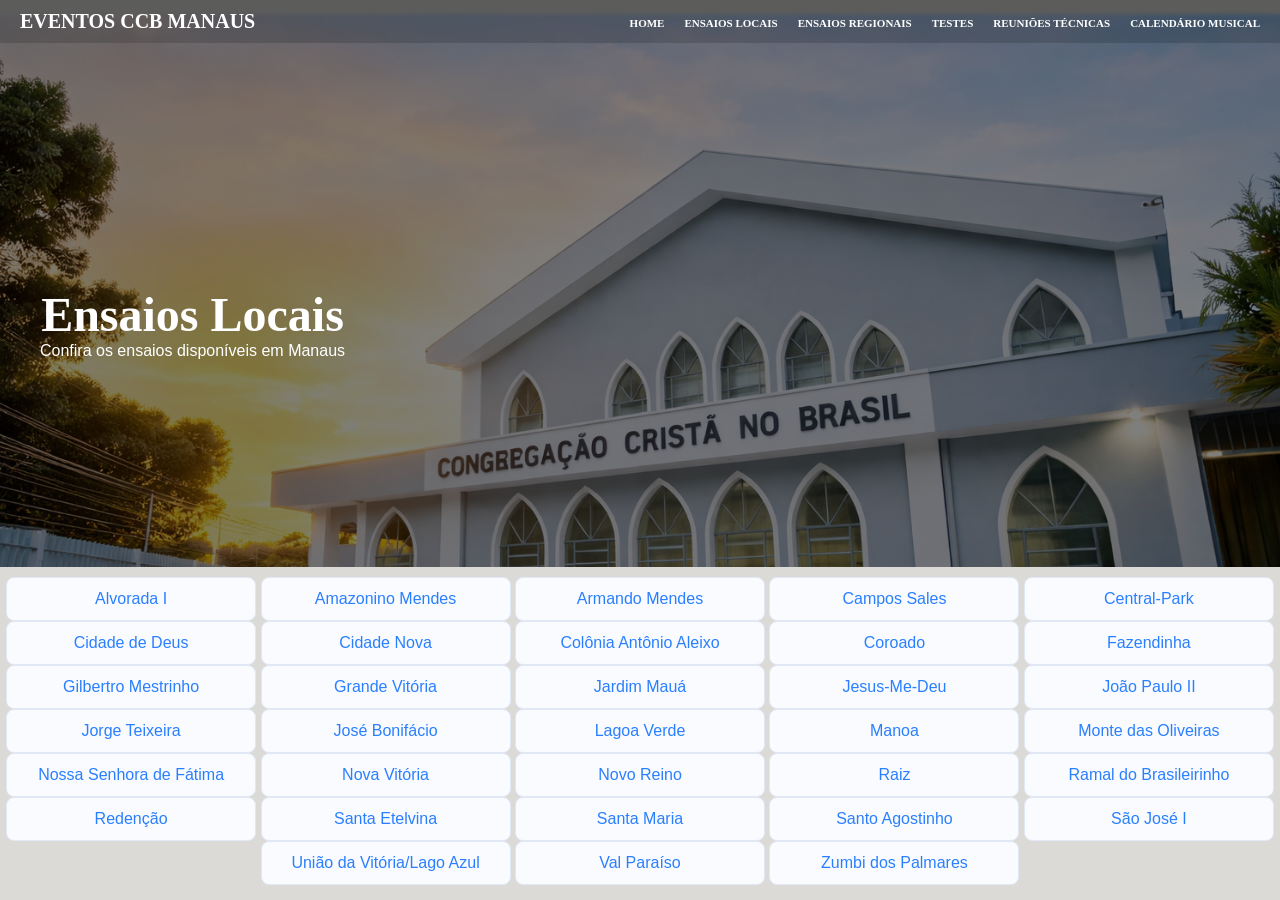
==== ensaios-locais.html @ b3b19430 "Add files via upload" ====
<!DOCTYPE html>
<html lang="pt-br">
<head>
    <meta charset="UTF-8">
    <title>Ensaios Locais</title>
    <link rel="stylesheet" href="style.css">
</head>

<body>
    <header class="navbar"> 
    <div class="logo">EVENTOS CCB MANAUS</div>  

    <nav>
        <ul>
            <li><a href="index.html">Home</a></li>
            <li><a href="ensaios-locais.html">Ensaios Locais</a></li>
            <li><a href="#">Ensaios Regionais</a></li>
            <li><a href="#">Testes</a></li>
            <li><a href="#">Reuniões Técnicas</a></li>
            <li><a href="#">Calendário Musical</a></li>
        </ul>
    </nav>
</header>
    <section class="hero">
    <div class="hero-content">
        <h1>Ensaios Locais</h1>
        <p>Confira os ensaios disponíveis em Manaus</p>
    </div>
</section>

<section class="links-ensaios">
    <div class="ensaios-content">
    <a href="alvorada.html">Alvorada I</a>
    <a href="amazonino-mendes.html">Amazonino Mendes</a>
    <a href="armando-mendes.html">Armando Mendes</a>
    <a href="campos-sales.html">Campos Sales</a>
    <a href="central-park.html">Central-Park</a>
    <a href="cidade-de-deus.html">Cidade de Deus</a>
    <a href="cidade-nova.html">Cidade Nova</a>
    <a href="colonia-antonio-aleixo.html">Colônia Antônio Aleixo</a>
    <a href="coroado.html">Coroado</a>
    <a href="fazendinha.html">Fazendinha</a>
    <a href="gilbertro-mestrinho.html">Gilbertro Mestrinho</a>
    <a href="grande-vitoria.html">Grande Vitória</a>
    <a href="jardim-maua.html">Jardim Mauá</a>
    <a href="jesus-me-deu.html">Jesus-Me-Deu</a>
    <a href="joao-paulo-ii.html">João Paulo II</a>
    <a href="jorge-teixeira.html">Jorge Teixeira</a>
    <a href="jose-bonifacio.html">José Bonifácio</a>
    <a href="lagoa-verde.html">Lagoa Verde</a>
    <a href="manoa.html">Manoa</a>
    <a href="monte-das-oliveiras.html">Monte das Oliveiras</a>
    <a href="nossa-senhora-de-fatima.html">Nossa Senhora de Fátima</a>
    <a href="nova-vitoria.html">Nova Vitória</a>
    <a href="novo-reino.html">Novo Reino</a>
    <a href="raiz.html">Raiz</a>
    <a href="ramal-do-brasileirinho.html">Ramal do Brasileirinho</a>
    <a href="redencao.html">Redenção</a>
    <a href="santa-etelvina.html">Santa Etelvina</a>
    <a href="santa-maria.html">Santa Maria</a>
    <a href="santo-agostinho.html">Santo Agostinho</a>
    <a href="sao-jose-i.html">São José I</a>
    <a href="uniao-da-vitoria.html">União da Vitória/Lago Azul</a>
    <a href="val-paraiso.html">Val Paraíso</a>
    <a href="zumbi-dos-palmares.html">Zumbi dos Palmares</a>
 </div>
</section>

</body>
</html>
---- style.css ----
body{
    margin: 0;
    font-family: arial;
    background:#DBDAD7FF;
    text-align: center;
}
.navbar{
    display: flex;
    position: fixed;
    top: 0;
    left: 0;
    width: 100%;
    justify-content: space-between;
    font-family: american typewriter;
    align-items: center;
    background-color: transparent;
    padding: 10px 20px;
    z-index: 10; /* garante que fique na frente */
    box-sizing: border-box;
    background: rgba(0, 0, 0, 0.15);
    backdrop-filter: blur(2px);
}
.navbar .logo {
    color: white;
    font-size: 20px;
    font-weight: bold;
}
.navbar ul {
    list-style: none;       /* Remove as bolinhas pretas da lista */
    display: flex;          /* Coloca os itens (li) um ao lado do outro */
    margin: 0;
    padding: 0;
}
.navbar li {
    margin-left: 20px;      /* Dá um espaço entre um link e outro */
}
.navbar a {
    color: white;           /* Links brancos */
    text-decoration: none;  /* Remove o sublinhado dos links */
    font-size: 11px;
    font-weight: bold;
    text-transform: uppercase; /* Deixa tudo em maiúsculo igual na foto */
}

.navbar a:hover {
    color: #3498db;         /* Muda de cor quando passa o mouse (opcional) */
}
.hero{
    background-image:linear-gradient(rgba(0, 0, 0, 0.5), rgba(0, 0, 0, 0.5)),url(alvorada.png);
    background-size: 103% ;
    background-attachment: fixed;
    background-position: 50% 65%;
    background-repeat: no-repeat;
    height: 63vh;
    display: flex;
    align-items: center;      /* Centraliza o conteúdo verticalmente (meio da imagem) */
    justify-content: flex-start; /* Garante que o conteúdo comece na esquerda */
    padding-top: 80px;
    
}
.hero-content {
    color: #fff;
    padding: 20px;
    margin-left: 20px;
   
}
.hero-content h1 {
    font-family: american typewriter;
    font-size: 48px;
    position: relative;
    padding: 0;
    margin: 0;

    
}
.buttons {
    margin-top: 20px;
}

.btn {
    display: inline-block;
    background-color: #3498db;
    color: white;
    padding: 10px 20px;
    margin: 10px;
    text-decoration: none;
    border-radius: 5px;
    font-size: 16px;
}

.btn:hover {
    background-color: #2980b9;
}
#mapa {
    display: relative;
    z-index: 1;
    height: 500px;
    width: 90%;
    margin: 20px auto;
    border-radius: 10px;
}
.rodape {
    background: #ffffff;
    margin-top: 40px;
    box-shadow: 0 -4px 15px rgba(0,0,0,0.05);
    border-top: 3px solid #2A7FFF; /* cor destaque */
}

.rodape-container {
    max-width: 1200px;
    margin: auto;
    padding: 30px 20px;
    display: flex;
    justify-content: space-between;
    flex-wrap: wrap;
    gap: 30px;
}

.rodape h3 {
    margin-bottom: 10px;
    color: #2A7FFF;
}

.rodape h4 {
    margin-bottom: 10px;
    color: #333;
}

.rodape p {
    color: #666;
    font-size: 14px;
}

.rodape a {
    display: block;
    color: #666;
    text-decoration: none;
    margin-bottom: 6px;
    transition: 0.3s;
}

.rodape a:hover {
    color: #2A7FFF;
    transform: translateX(3px);
}

.rodape-bottom {
    text-align: center;
    padding: 15px;
    border-top: 1px solid #eee;
    font-size: 13px;
    color: #999;
}

.links-ensaios {
    display: flex;
    flex-direction: row;
    flex-wrap: nowrap;       /* Garante que NUNCA pulem linha */
    gap: 10px;
    width: 100%;
    overflow-x: auto;        /* Se não couber, cria scroll lateral */
    padding: 10px 0;         /* Espaço para não cortar a sombra do hover */
    
    /* Esconde a barra de rolagem em alguns navegadores para ficar mais bonito */
    -ms-overflow-style: none;  
    scrollbar-width: none;  
}

.links-ensaios::-webkit-scrollbar {
    display: none;           /* Esconde a barra no Chrome/Safari */
}

.links-ensaios a {
    display: inline-block;
    flex: 0 0 auto;          /* Impede que o link encolha e sobreponha o texto */
    width: 250px;        /* Largura mínima para cada botão */
    padding: 12px 20px;
    border-radius: 8px;
    background: #f9fbff;
    color: #2A7FFF;
    text-decoration: none;
    text-align: center;
    white-space: nowrap;     /* Impede que o texto dentro do link quebre linha */
    border: 1px solid #e0e8f5;
    transition: transform 0.2s;
}

.links-ensaios a:hover {
    background: #eef4ff;
    transform: translateY(-3px);
}

.igreja-info {
    background: linear-gradient(rgba(0, 0, 0, 0.5), rgba(0, 0, 0, 0.5)), 
                url('santa-etelvina.jpeg');
    background-size: 100% ; 
    background-attachment: fixed; 
    height: 100vh;
    /* parte para colocar em colunas */
   
    flex-direction: column; 
    align-items: flex-start;
    /* teste */
    display: block;
    
    justify-content: flex-start; /* Garante que o conteúdo comece na esquerda */
    padding-top: 20px;
}

/* título */
.igreja-name {
   color: #fff; 
   display: flex;
   margin-left: 40px; 
   margin-top: 40px; 
   font-family: american typewriter; 
   font-size: 30px;
}
.cards-info {
    margin-left: 70px;
    display: flex;
    flex-direction: column;
    gap: 20px;
    justify-content: center;
    flex-wrap: wrap; /* quebra no celular */
}

/* card */
.card { 
    width: 260px;
    border: 2px solid #2c3e50;
    border-radius: 20px;
    overflow: hidden;
    background: #f5f5f5;
}

/* topo */
.card-header {
    background: #bfbfbf;
    padding: 10px;
    font-weight: bold;
    border-bottom: 2px solid #2c3e50;
}

/* conteúdo */
.card-body {
    padding: 25px 15px;
    font-size: 18px;
    font-weight: bold;
}

/* opcional: efeito leve */
.card {
    box-shadow: 0 4px 8px rgba(0,0,0,0.08);
}



/* Reset básico */
* {
    margin: 0;
    padding: 0;
    box-sizing: border-box;
}

/*parte do mapa de cada igreja*/

/* Container pai (adicione esta classe na div que envolve os cards e o mapa) */
.map-container-wrapper {
    display: flex;
    justify-content: flex-end; /* Empurra o conteúdo para a direita */
    align-items: flex-start;
    gap: 20px;
    width: 100%;
    padding: 20px;
    
}

/* Estilização da Div do Mapa */
#location {
    flex: 1;               /* Faz o mapa ocupar o espaço restante à direita */
    max-width: 500px;      /* Define um limite de largura para não ficar gigante */
    height: 300px;         /* Altura do mapa */
    background: #fff;
    border-radius: 20px;   /* Arredondamento para combinar com seus cards */
    border: 2px solid #2c3e50;
    overflow: hidden;      /* Corta o iframe para respeitar o border-radius */
    box-shadow: 0 8px 16px rgba(0,0,0,0.2);
    margin-top: -300px;
}

/* Ajuste do Iframe dentro da Div */
#location iframe {
    width: 100%;           /* Ocupa 100% da largura da div #location */
    height: 100%;          /* Ocupa 100% da altura da div #location */
    border: none;
}
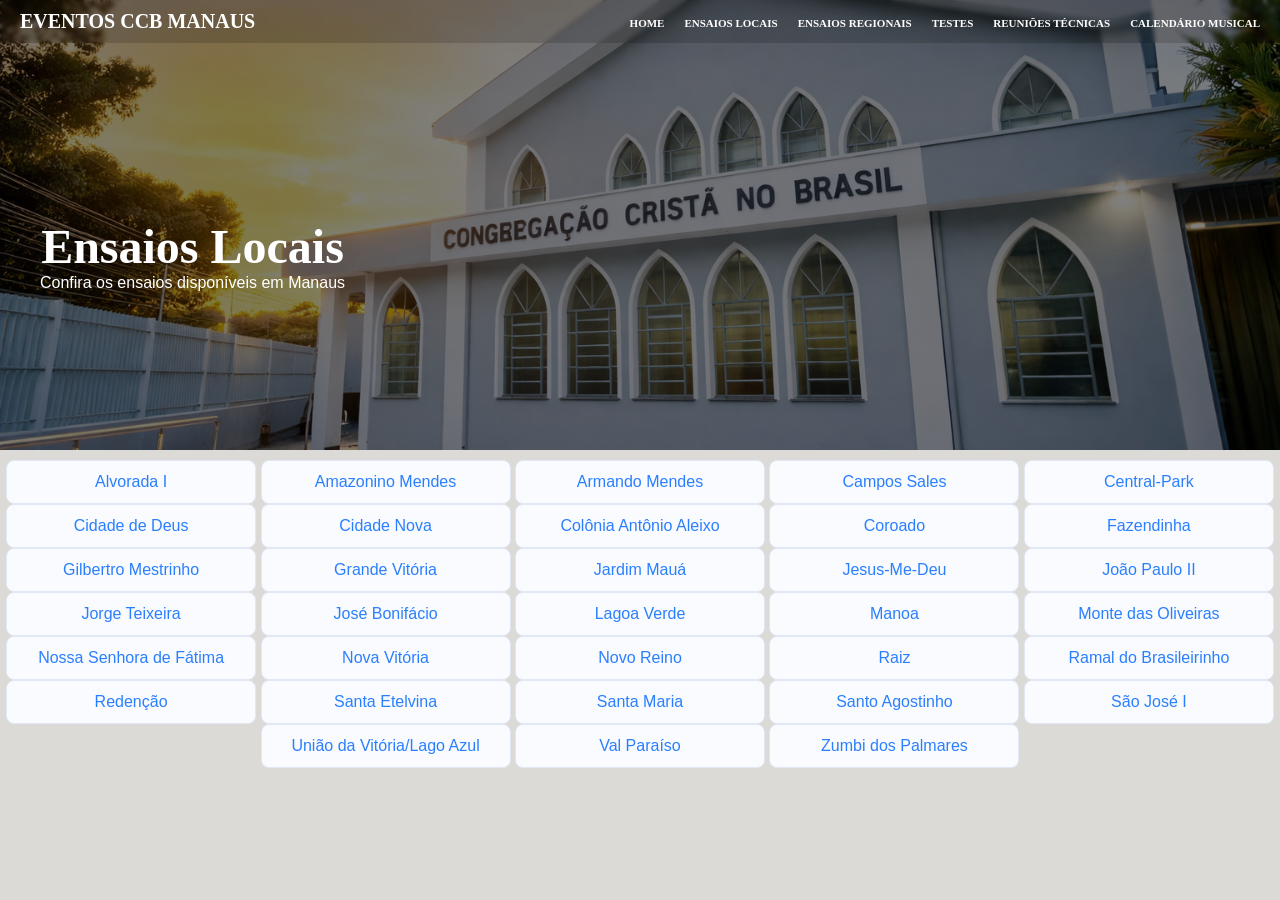
==== commit 94d4e2b0: "Update ensaios-locais.html" ====
--- a/ensaios-locais.html
+++ b/ensaios-locais.html
@@ -67,4 +67,4 @@
 </section>
 
 </body>
-</html>+</html>
--- a/style.css
+++ b/style.css
@@ -4,6 +4,7 @@
     background:#DBDAD7FF;
     text-align: center;
 }
+
 .navbar{
     display: flex;
     position: fixed;
@@ -19,7 +20,30 @@
     box-sizing: border-box;
     background: rgba(0, 0, 0, 0.15);
     backdrop-filter: blur(2px);
-}
+    }
+    /* MENU */
+
+#nav-links{
+    display: flex;
+    list-style: none;
+    margin: 0;
+    padding: 0;
+}
+
+.hamburger{
+    display: none;
+    flex-direction: column;
+    cursor: pointer;
+    gap: 5px;
+}
+
+.hamburger span{
+    width: 25px;
+    height: 3px;
+    background: white;
+    border-radius: 2px;
+}
+
 .navbar .logo {
     color: white;
     font-size: 20px;
@@ -31,7 +55,7 @@
     margin: 0;
     padding: 0;
 }
-.navbar li {
+.navbar li  {
     margin-left: 20px;      /* Dá um espaço entre um link e outro */
 }
 .navbar a {
@@ -45,37 +69,99 @@
 .navbar a:hover {
     color: #3498db;         /* Muda de cor quando passa o mouse (opcional) */
 }
+/* RESPONSIVIDADE COPIE E SUBSTITUA ESTE BLOCO */
+@media (max-width: 768px) {
+
+    /* Navbar */
+
+    .navbar {
+        justify-content: space-between;
+        align-items: center;
+    }
+
+    .hamburger {
+        display: flex;
+    }
+
+    #nav-links {
+        display: none;
+        flex-direction: column;
+        position: absolute;
+        top: 60px;
+        right: 20px;
+        width: 220px;
+        background: rgba(0, 0, 0, 0.95);
+        border-radius: 8px;
+        padding: 15px;
+    }
+
+    #nav-links.active {
+        display: flex;
+    }
+
+    #nav-links li {
+        margin: 10px 0;
+        text-align: center;
+    }
+
+    #nav-links a {
+        display: block;
+        padding: 10px;
+    }
+
+    /* Hero */
+
+    .hero {
+        height: 50vh;
+        padding-top: 70px;
+    }
+
+    .hero-content {
+        margin-left: 10px;
+        padding: 15px;
+    }
+
+    .hero-content h1 {
+        font-size: 32px;
+    }
+
+}
+
+
 .hero{
-    background-image:linear-gradient(rgba(0, 0, 0, 0.5), rgba(0, 0, 0, 0.5)),url(alvorada.png);
-    background-size: 103% ;
-    background-attachment: fixed;
-    background-position: 50% 65%;
+    background-image: linear-gradient(rgba(0, 0, 0, 0.5), rgba(0, 0, 0, 0.5)),
+                      url("alvorada.png");
+    background-position: center;
+    background-size: cover;
     background-repeat: no-repeat;
-    height: 63vh;
-    display: flex;
-    align-items: center;      /* Centraliza o conteúdo verticalmente (meio da imagem) */
-    justify-content: flex-start; /* Garante que o conteúdo comece na esquerda */
-    padding-top: 80px;
-    
-}
+    background-attachment: scroll;
+    height: 50vh;
+    display: flex;
+    justify-content: flex-start;
+    align-items: center;
+    padding-top: 60px;
+}
+
 .hero-content {
     color: #fff;
     padding: 20px;
     margin-left: 20px;
-   
-}
+}
+
 .hero-content h1 {
-    font-family: american typewriter;
+    font-family: "American Typewriter", serif;
     font-size: 48px;
+    margin: 0;
+    padding: 0;
     position: relative;
-    padding: 0;
-    margin: 0;
+}
 
     
-}
+
+
 .buttons {
     margin-top: 20px;
-}
+    }
 
 .btn {
     display: inline-block;
@@ -294,4 +380,7 @@
     width: 100%;           /* Ocupa 100% da largura da div #location */
     height: 100%;          /* Ocupa 100% da altura da div #location */
     border: none;
-}+}
+@media (max-width: 768px) {
+
+}
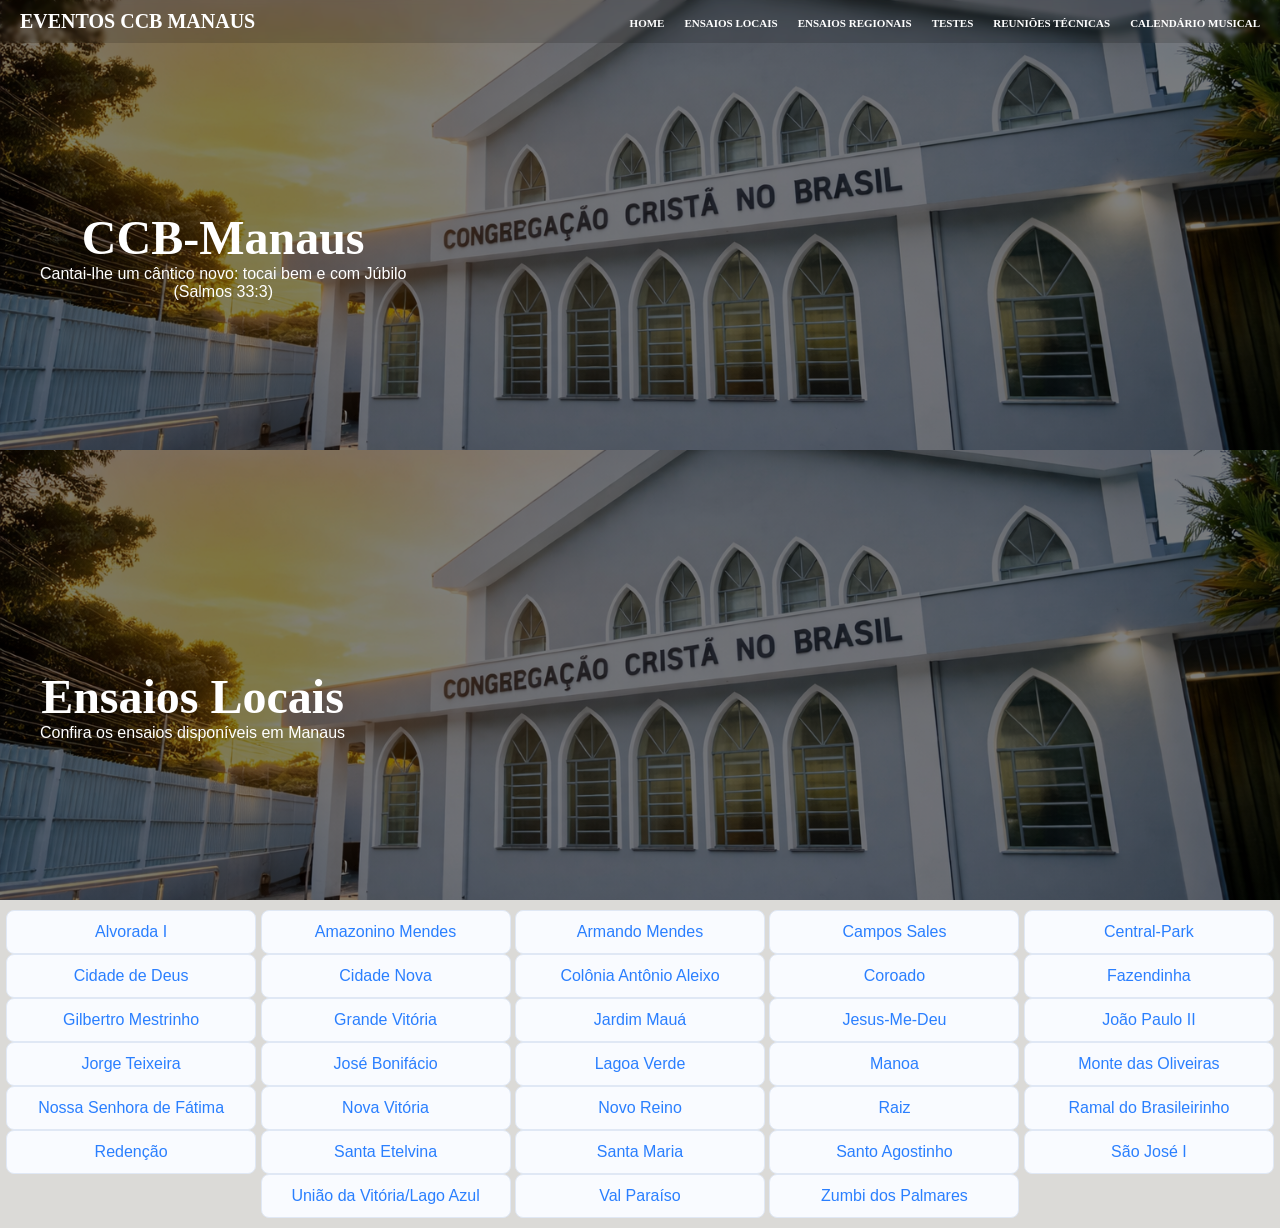
==== commit 2e73bef9: "Update ensaios-locais.html" ====
--- a/ensaios-locais.html
+++ b/ensaios-locais.html
@@ -5,22 +5,46 @@
     <title>Ensaios Locais</title>
     <link rel="stylesheet" href="style.css">
 </head>
+    <body>
+    <header class ="navbar"> 
+        <div class = "logo">EVENTOS CCB MANAUS</div>  
+        <nav>
+            <ul id="nav-links">
+                <li><a href="index.html">Home</a></li>
+                <li><a href="ensaios-locais.html">Ensaios Locais</a></li>
+                <li><a href="#">Ensaios Regionais</a></li>
+                <li><a href="#">Testes</a></li>
+                <li><a href="#">Reuniões Técnicas</a></li>
+                <li><a href="calendario-musical.html">Calendário Musical</a></li>
+            </ul>
+            <div class="hamburger" id="hamburger">
+      <span></span>
+      <span></span>
+      <span></span>
+      
+      
+    </div>
+        </nav>
+    </header>
+    
+   <script>
+const hamburger = document.getElementById("hamburger");
+const navLinks = document.getElementById("nav-links");
 
-<body>
-    <header class="navbar"> 
-    <div class="logo">EVENTOS CCB MANAUS</div>  
+hamburger.addEventListener("click", () => {
+    navLinks.classList.toggle("active");
+});
+</script>
+    
+    <section class="hero">
+        <div class="hero-content">
+            <h1>CCB-Manaus</h1>
+            <p> Cantai-lhe um cântico novo: tocai bem e com Júbilo</p>
+            <p> (Salmos 33:3) </p>
+        </div>
+    </section>
 
-    <nav>
-        <ul>
-            <li><a href="index.html">Home</a></li>
-            <li><a href="ensaios-locais.html">Ensaios Locais</a></li>
-            <li><a href="#">Ensaios Regionais</a></li>
-            <li><a href="#">Testes</a></li>
-            <li><a href="#">Reuniões Técnicas</a></li>
-            <li><a href="#">Calendário Musical</a></li>
-        </ul>
-    </nav>
-</header>
+
     <section class="hero">
     <div class="hero-content">
         <h1>Ensaios Locais</h1>
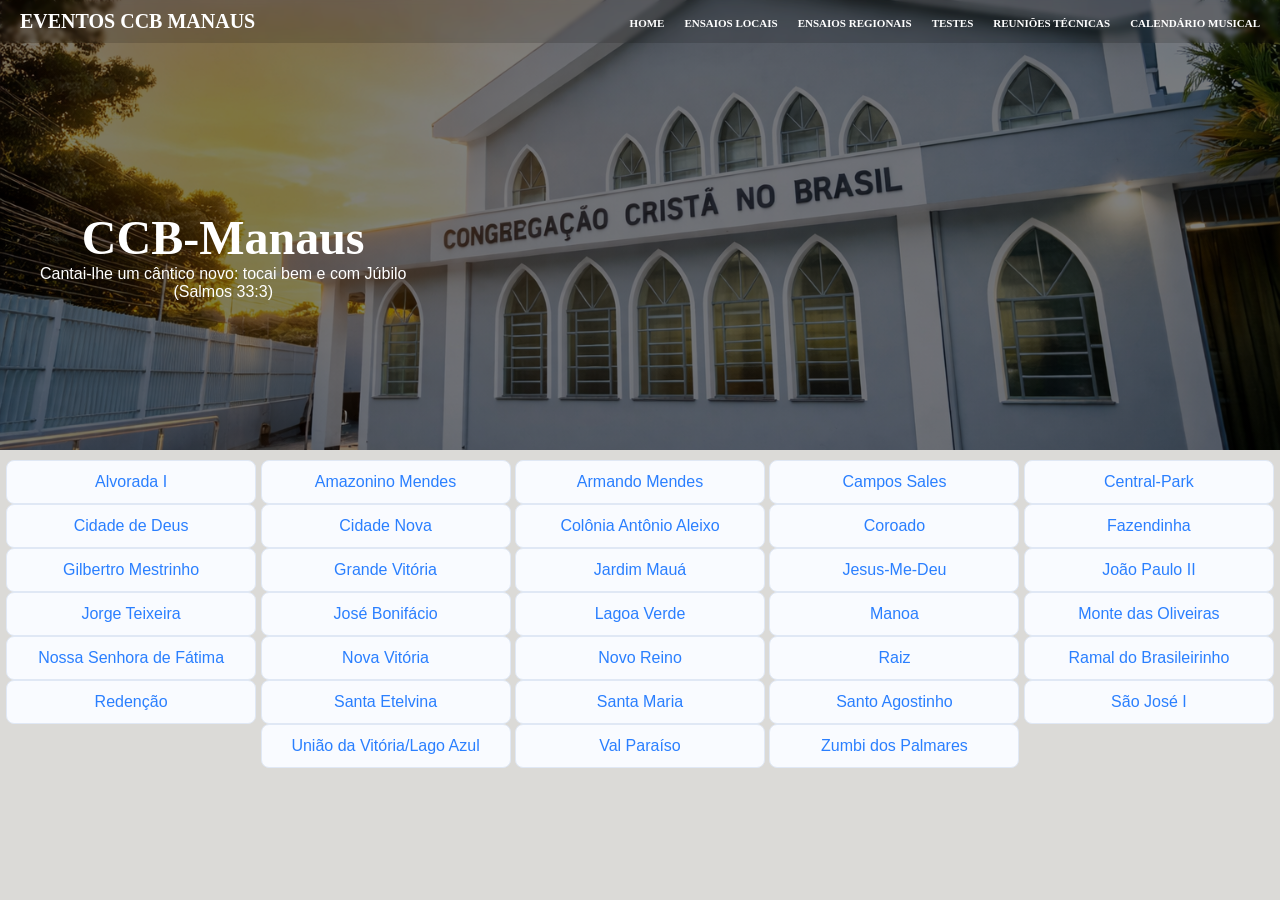
==== commit 1d6cacbc: "Add files via upload" ====
--- a/ensaios-locais.html
+++ b/ensaios-locais.html
@@ -2,10 +2,14 @@
 <html lang="pt-br">
 <head>
     <meta charset="UTF-8">
-    <title>Ensaios Locais</title>
+    <meta  name="viewport" content="width=device-width, initial-scale=1.0">
+    <meta name="description" content=" Site dos Ensaios e Eventos Musicais da CCB Manaus-Am">
+    <title>Ensaios CCB Manaus</title>
     <link rel="stylesheet" href="style.css">
+   
+    
 </head>
-    <body>
+<body>
     <header class ="navbar"> 
         <div class = "logo">EVENTOS CCB MANAUS</div>  
         <nav>
@@ -43,14 +47,6 @@
             <p> (Salmos 33:3) </p>
         </div>
     </section>
-
-
-    <section class="hero">
-    <div class="hero-content">
-        <h1>Ensaios Locais</h1>
-        <p>Confira os ensaios disponíveis em Manaus</p>
-    </div>
-</section>
 
 <section class="links-ensaios">
     <div class="ensaios-content">
@@ -91,4 +87,4 @@
 </section>
 
 </body>
-</html>
+</html>
